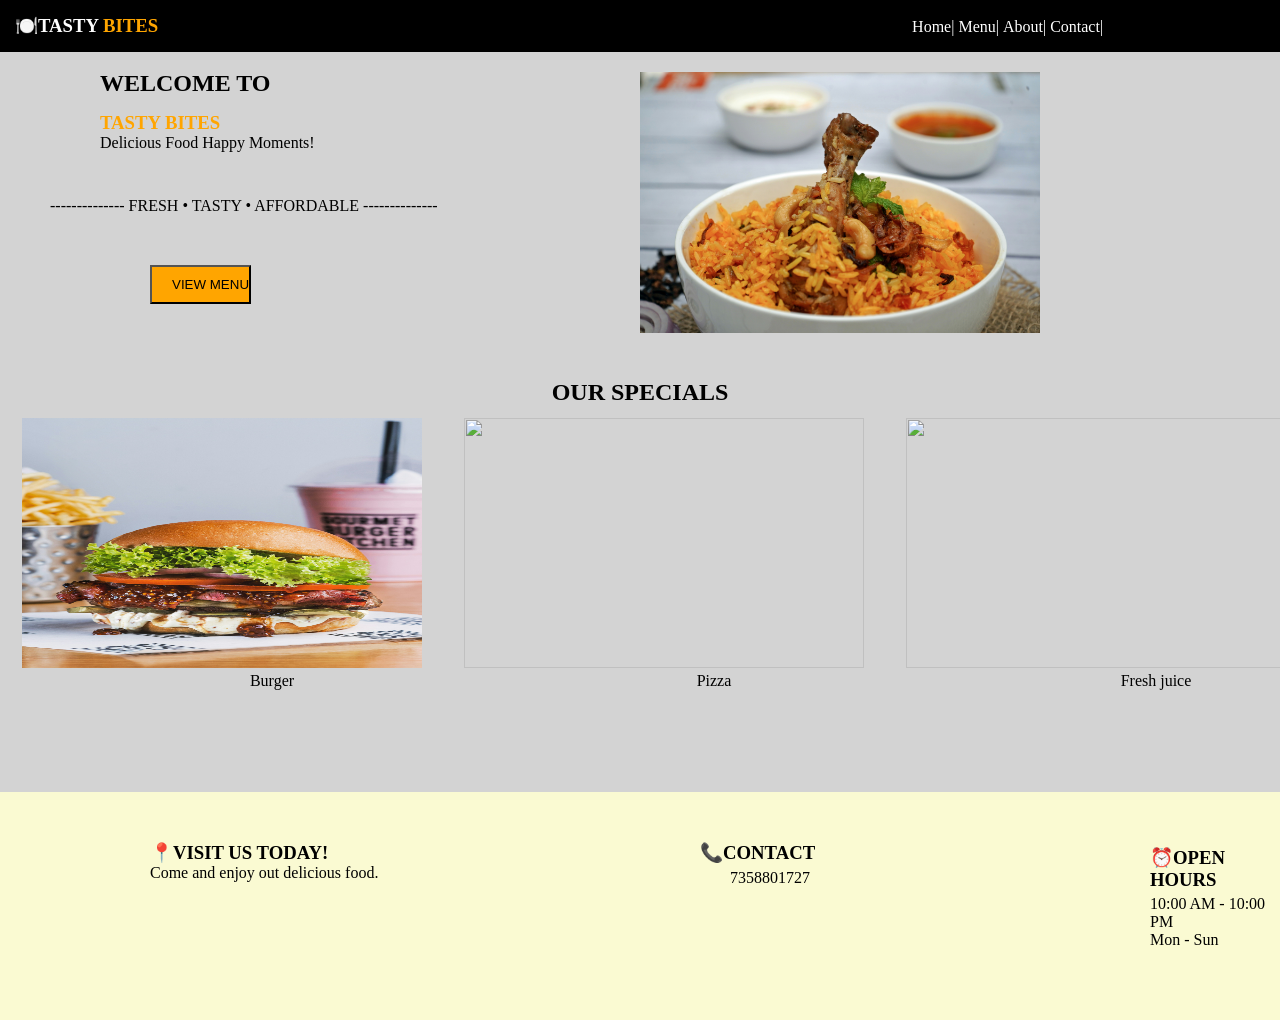
==== index.html @ 90cd4e8a "Rename intex.html to index.html" ====
<!DOCTYPE html>
<html lang="en">
<head>
    <meta charset="UTF-8">
    <meta name="viewport" content="width=device-width, initial-scale=1.0">
    <title>Tasty Bites</title>
    <link rel="stylesheet" href="style.css">
</head>
<body>
    <section id="header">
        <nav>
            
            <h1 class="one">🍽️TASTY</h1>
            <h1 class="two">BITES</h1>
            <ul>
                <li><a href="intex.html">Home</a>|</li>
                <li><a href="Menu.html">Menu</a>|</li>
                <li><a href="About.html">About</a>|</li>
                <li><a href="Contact.html">Contact</a>|</li>

            </ul>
        </nav>
        

    </section>
    <section id="topic">
        <nav><br>
            <h2 class="three">WELCOME TO</h2>
            <h1 class="four">TASTY BITES</h1>
            <P class="five">Delicious Food Happy Moments!</P>
            <img src="chicken biriyani.img.jpg">
        <div>
            <span>--------------</span>
            <span>FRESH</span>
            <span>•</span>
            <span>TASTY</span>
            <span>•</span>
            <span>AFFORDABLE</span>
            <span>--------------</span><br>

        <a href="menu.html">
            <button>VIEW MENU</button><br>
        
        </a>
        
        </div>


        </nav>

    </section>

      
    <section class="specials">
        
            <h1>OUR SPECIALS</h1>
            
        <table>
            <tr>
                <td>
                
                    <img src="burger.img.jpg" height="250" width="200" >
                    <p>Burger</p>
                </td>
                <td>
                    <img src="pizza.img.jpg" height="250" width="200">
                    <p>Pizza</p>
                </td>
                <td>
                    <img src="Fresh juice.img.jpg" height="250" width="200">
                    <p>Fresh juice</p>
                </td>
            </tr>
            
        </table>
      
    </section>
    <section class="contact">
        <nav>
            <h3 class="six">📍VISIT US TODAY!</h3>
            <p class="seven">Come and enjoy out delicious food.</p>
            <h3 class="eigth">📞CONTACT</h3>
            <p class="nine">7358801727</p>
            <h3 class="ten">⏰OPEN HOURS</h3>
            <p class="eleven">10:00 AM - 10:00 PM</p>
            <P class="twelve">Mon - Sun</P>
            
        

        </nav>
        
        
            
       
        

    </section>
    
</body>
</html>
---- style.css ----
*{
    margin:0px;
    padding:0px;

}
#header nav{
    background-color: black;
    color:white;
    padding:15px;
}

.two{
    color:orange;
}
li,ul,h1{
    display:inline;


    
    
}
ul{
    margin-left: 60%;
    
    
    
    
}
li:hover{
    color:orange;
    cursor:pointer;
}
#topic nav{
    background-color:lightgrey;
    padding-bottom: 5px;
    
}
.three{
    color:black;
    padding-left: 100px;
    padding-bottom: 15px;
}
.four{
    color:orange;
    padding-left:100px;
    
}
p{
    color:black;
    padding-left:100px;
}
img{
    width: 400px;
    padding-left: 50%;
    transform: translateY(-80px);
}
div{
    color:black;
    transform:translatey(-220px);
    padding-left:50px;
}
button{
    background-color: orange;
    color:black;
    margin-left: 100px;
    margin-top: 50px;
    padding-left:20px;
    padding-bottom: 10px;
    padding-top:10px;
    text-align:center;
    
}
.specials {
    background-color:lightgrey;
    color:black;
    text-align: center;
    padding-bottom:30px;
    padding-bottom:100px;
       
}
.specials h1 {
    display: block;
    margin-bottom:10px;
    margin-top:-150px;
}

.specials table {
    margin: auto;
}

.specials td {
    padding: 0 20px;
}

.specials img {
    width: 400px;
    height: 250px;
    padding-left: 0;
    transform: none;
}
.contact {
    background-color:lightgoldenrodyellow;
    color:black;
     
   
}
.six{
   
    color:black;
    padding-left: 150px;
    padding-top: 50px;
    
}
.seven{
    
    padding-left:150px;
}
.eigth{
    
    padding-left: 700px;
    padding-top:-100px;
    
    transform: translateY(-40px);
}
.nine{
   
    padding-left:730px;
    transform: translateY(-35px);
}
.ten{
   
    padding-left: 1150px;
    transform: translateY(-75px);
}
.eleven{
    
    padding-left: 1150px;
    transform: translateY(-71px);
}
.twelve{
    
     padding-left: 1150px;
    transform: translateY(-71px);

}
nav ul li a {
    text-decoration: none;
    color: inherit;
}
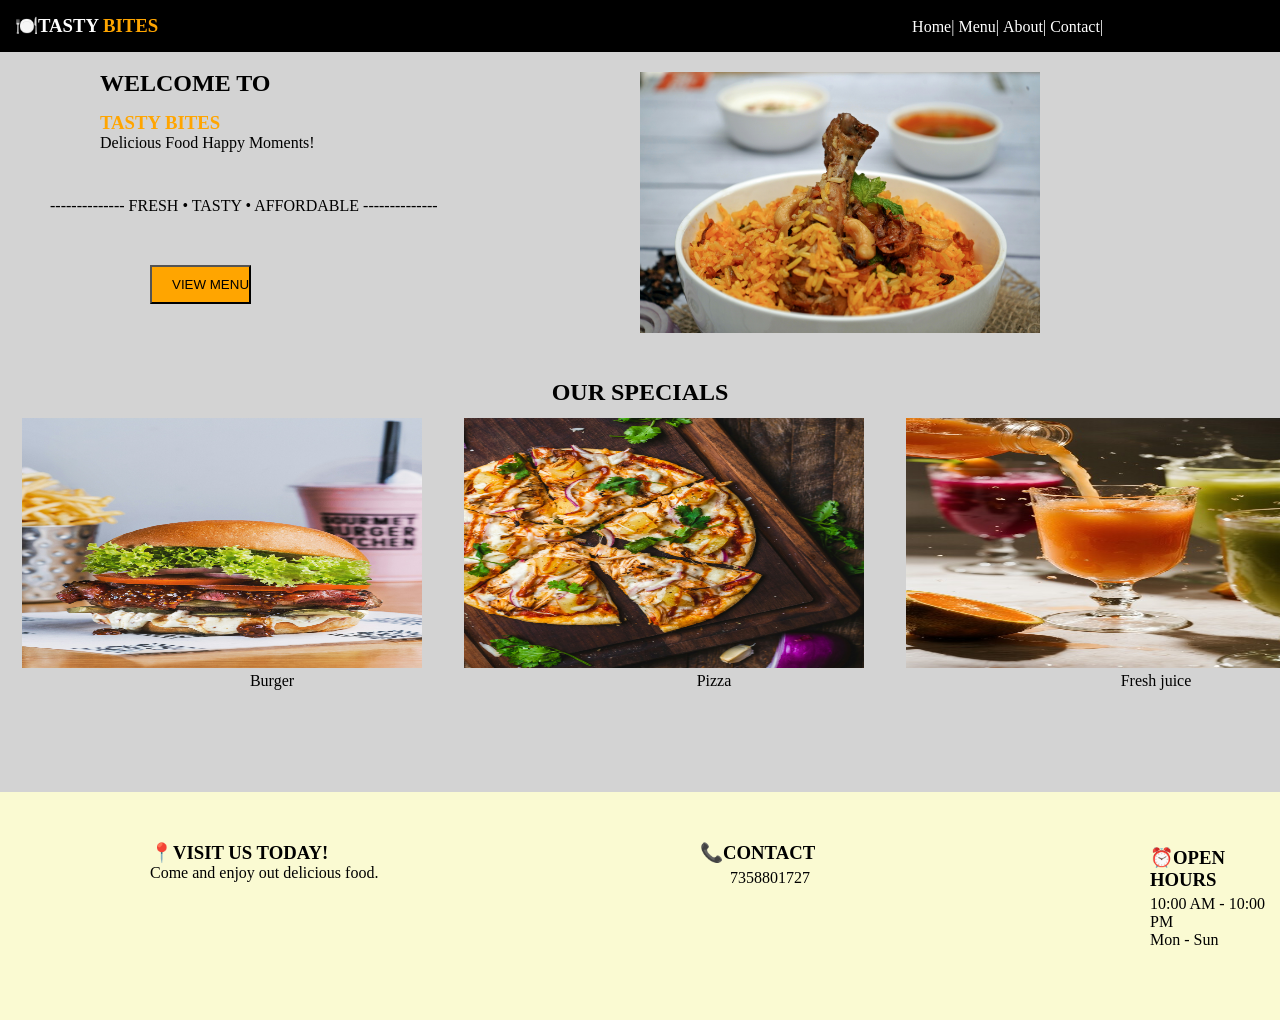
==== commit 7ca237b4: "Update index.html" ====
--- a/index.html
+++ b/index.html
@@ -13,11 +13,10 @@
             <h1 class="one">🍽️TASTY</h1>
             <h1 class="two">BITES</h1>
             <ul>
-                <li><a href="intex.html">Home</a>|</li>
-                <li><a href="Menu.html">Menu</a>|</li>
+                <li><a href="index.html">Home</a>|</li>
+                <li><a href="menu.html">Menu</a>|</li>
                 <li><a href="About.html">About</a>|</li>
-                <li><a href="Contact.html">Contact</a>|</li>
-
+                <li><a href="https://kannism11-bot.github.io/Tasty-Bites/contact.html">Contact</a>|</li>
             </ul>
         </nav>
         
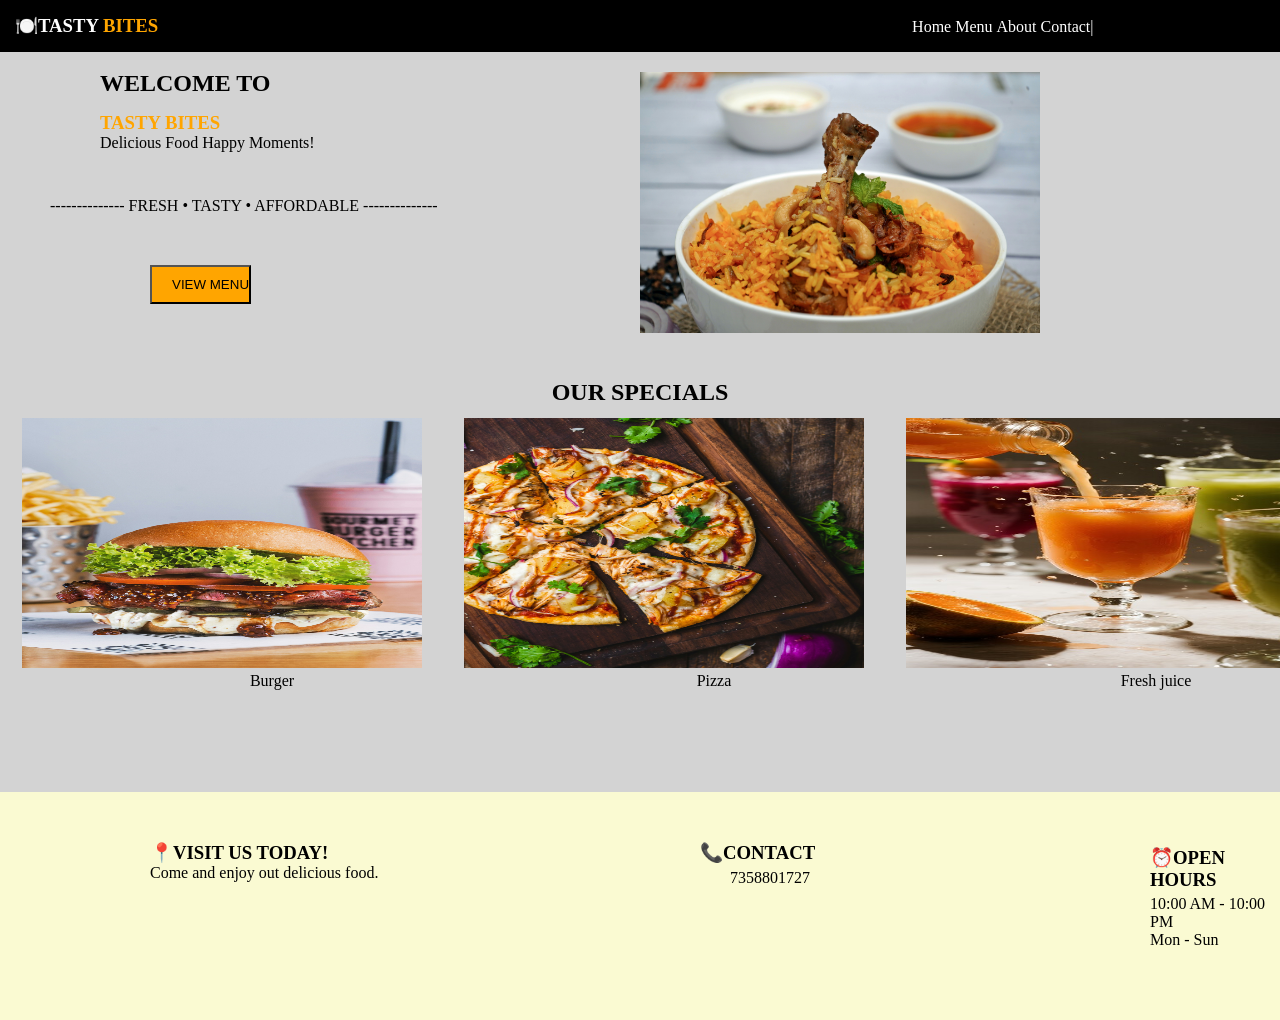
==== commit 9bf8ee89: "Update index.html" ====
--- a/index.html
+++ b/index.html
@@ -13,9 +13,11 @@
             <h1 class="one">🍽️TASTY</h1>
             <h1 class="two">BITES</h1>
             <ul>
-                <li><a href="index.html">Home</a>|</li>
-                <li><a href="menu.html">Menu</a>|</li>
-                <li><a href="About.html">About</a>|</li>
+                <li><a href="https://kannism11-bot.github.io/Tasty-Bites/">Home</a></li>
+
+                <li><a href="https://kannism11-bot.github.io/Tasty-Bites/menu.html">Menu</a></li>
+
+                <li><a href="https://kannism11-bot.github.io/Tasty-Bites/About.html">About</a></li>
                 <li><a href="https://kannism11-bot.github.io/Tasty-Bites/contact.html">Contact</a>|</li>
             </ul>
         </nav>
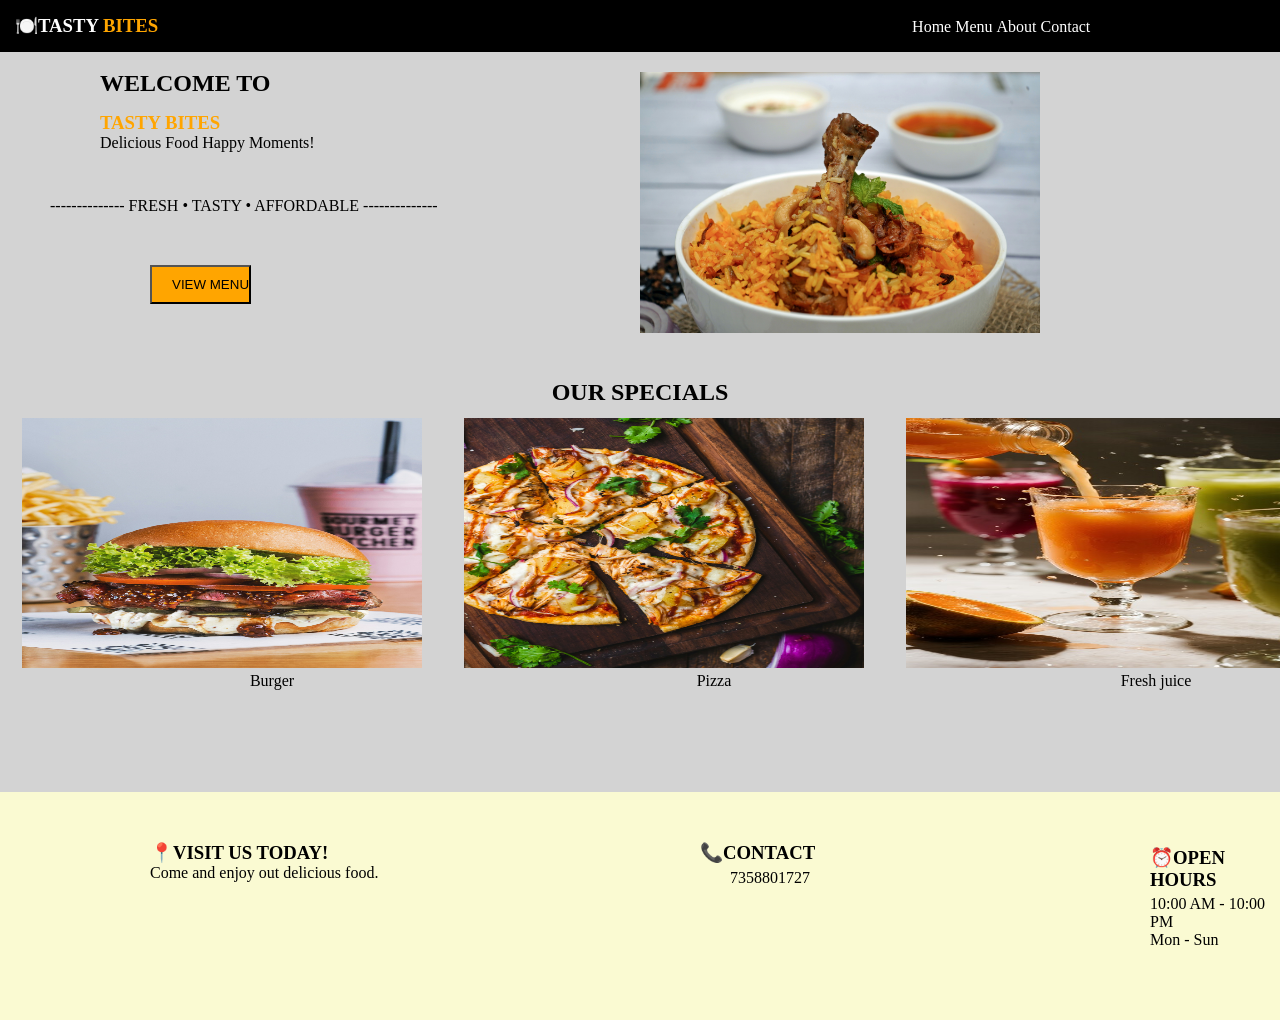
==== commit 8e285d81: "Update index.html" ====
--- a/index.html
+++ b/index.html
@@ -17,8 +17,9 @@
 
                 <li><a href="https://kannism11-bot.github.io/Tasty-Bites/menu.html">Menu</a></li>
 
-                <li><a href="https://kannism11-bot.github.io/Tasty-Bites/About.html">About</a></li>
-                <li><a href="https://kannism11-bot.github.io/Tasty-Bites/contact.html">Contact</a>|</li>
+                <li><a href="https://kannism11-bot.github.io/Tasty-Bites/about.html">About</a></li>
+
+                <li><a href="https://kannism11-bot.github.io/Tasty-Bites/contact.html">Contact</a></li>
             </ul>
         </nav>
         
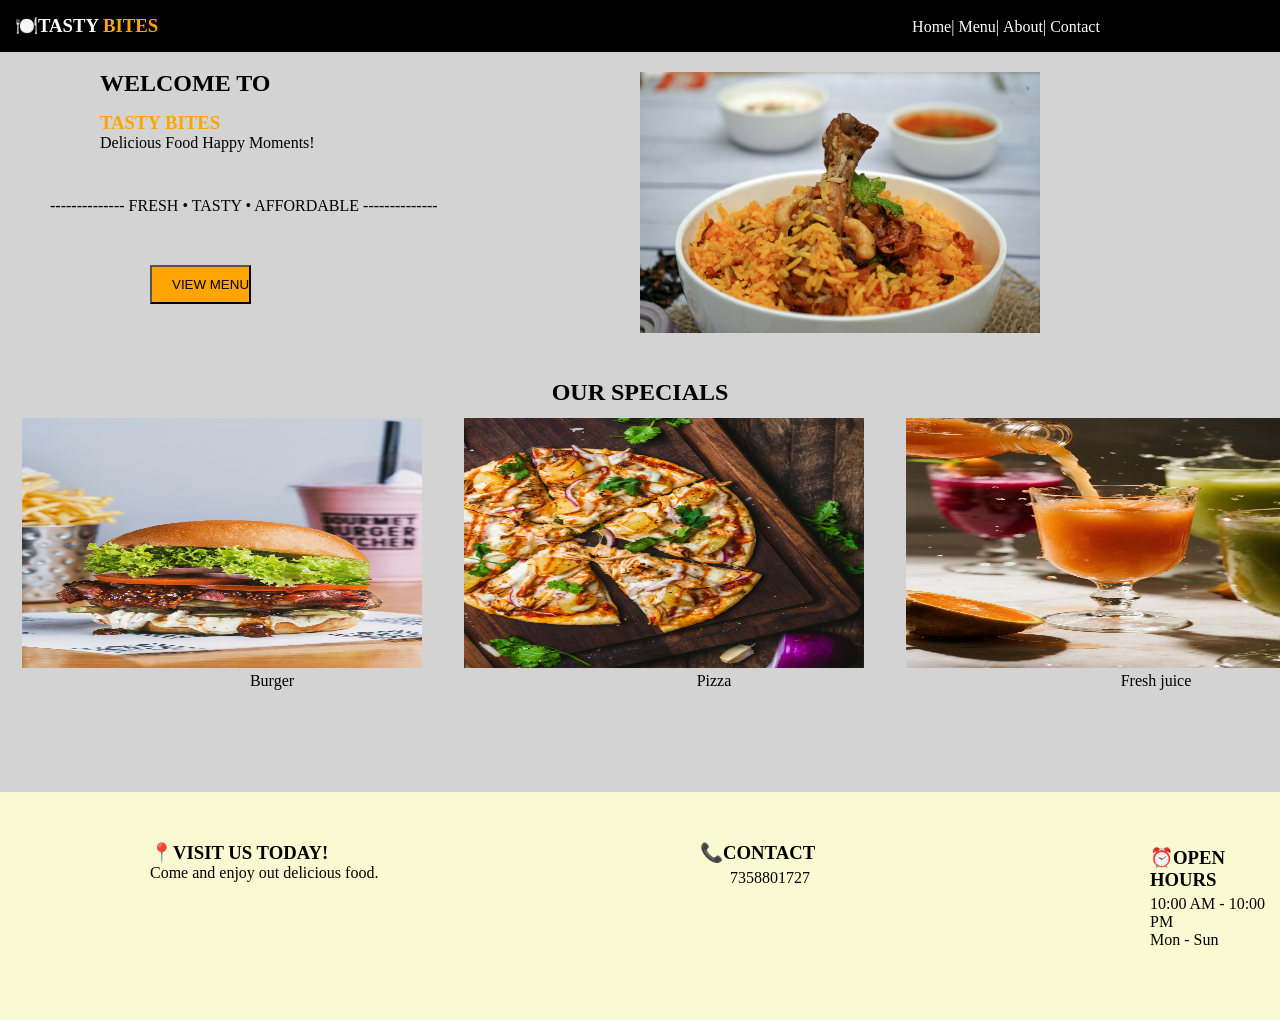
==== commit b202524f: "Update index.html" ====
--- a/index.html
+++ b/index.html
@@ -13,11 +13,11 @@
             <h1 class="one">🍽️TASTY</h1>
             <h1 class="two">BITES</h1>
             <ul>
-                <li><a href="https://kannism11-bot.github.io/Tasty-Bites/">Home</a></li>
+                <li><a href="https://kannism11-bot.github.io/Tasty-Bites/">Home</a>|</li>
 
-                <li><a href="https://kannism11-bot.github.io/Tasty-Bites/menu.html">Menu</a></li>
+                <li><a href="https://kannism11-bot.github.io/Tasty-Bites/menu.html">Menu</a>|</li>
 
-                <li><a href="https://kannism11-bot.github.io/Tasty-Bites/about.html">About</a></li>
+                <li><a href="https://kannism11-bot.github.io/Tasty-Bites/about.html">About</a>|</li>
 
                 <li><a href="https://kannism11-bot.github.io/Tasty-Bites/contact.html">Contact</a></li>
             </ul>
